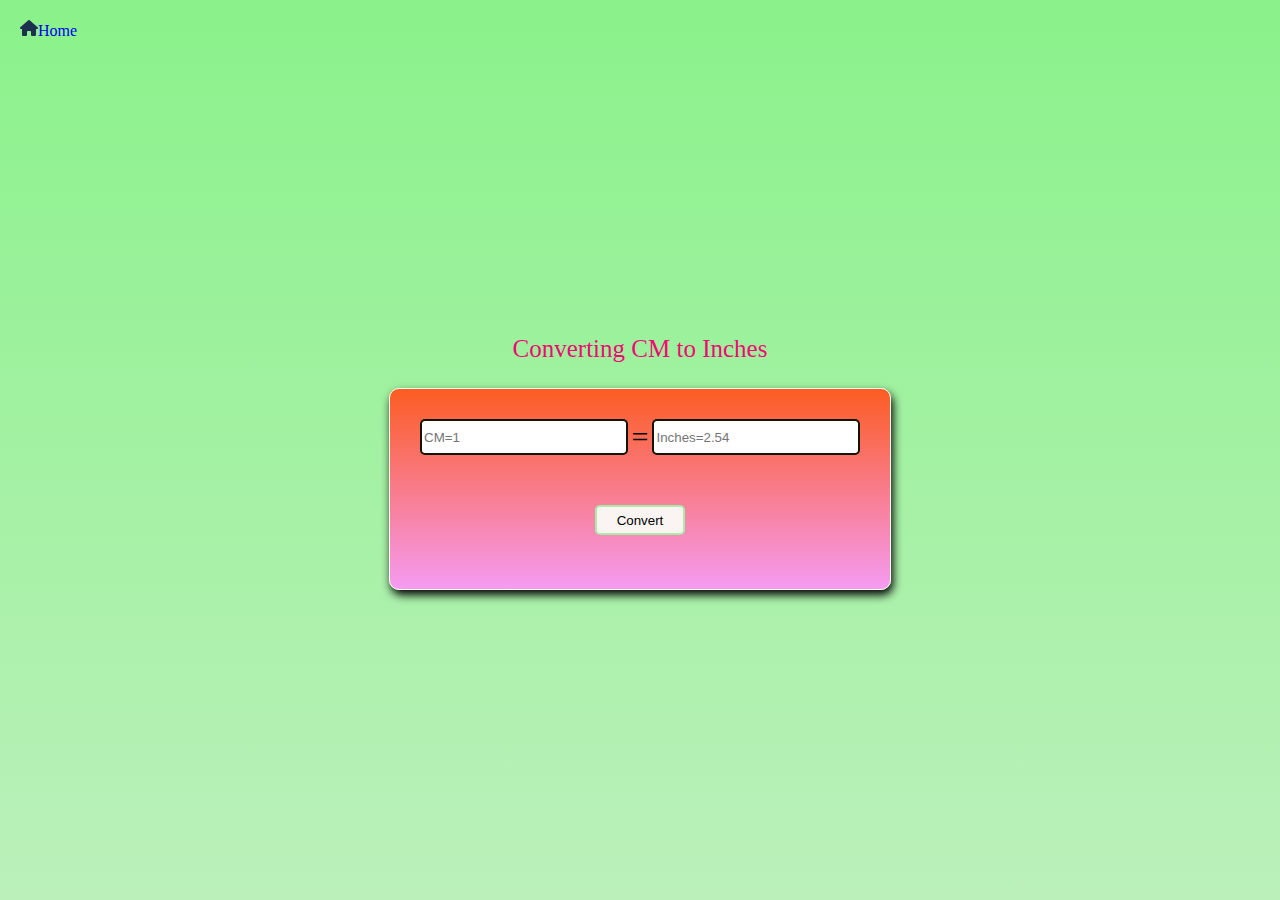
==== lengthconv.html @ 2a135291 "commit" ====
<!DOCTYPE html>
<html lang="en">
<head>
    <meta charset="UTF-8">
    <meta name="viewport" content="width=device-width, initial-scale=1.0">
    <title>Document</title>
    <link rel="stylesheet" href="lengthconv.css">
</head>
<body>
    <a href="Index.html" class="a"><img src="./house-solid.svg" alt="">Home</a>
    <div class="main">
        <p id="heading" style="font-size: 25px;">Converting CM to Inches</p>
        <div class="submain">
                <div class="sub1">
                    <input type="text" placeholder="CM=1" id="value" style="width: 220px;height: 30px;">=
                    <input type="text" placeholder="Inches=2.54" id="output" style="width: 220px; height: 30px;" >
                </div>
                <div class="sub2">
                    <br><button type="button" onclick="convert()" onclick="display()" style="height: 30px; width: 90px;">Convert</button>
                </div>
        </div> 
    </div>
    <script>
        function convert(){ 
        let value=document.getElementById("value").value;
        let conv=document.getElementById("output");
        conv.value=value/2.54;

        }
        // let a="converting CM to Inches"
        // let a= document.getElementById("heading")
        //     a.innerHTML="Converting CM to Inches"
    //    function display() {
    //     let conv=document.getElementById("output").value;
    //     let value=document.getElementById("value");
    //     value.conv=2.54*valu;

    //    }

    </script>
</body>
</html>
---- lengthconv.css ----
body{
    background: linear-gradient(rgb(138, 242, 138),rgb(187, 240, 187));
    margin: 0px;
    padding: 0px;
}
.main{
    background: linear-gradient(rgb(138, 242, 138),rgb(187, 240, 187));
    margin: 0;
    padding: 0;
    height: 100vh;
    width: 100%;
    display: flex;
    flex-direction: column;
    justify-content: center;
    align-items: center;

}
.submain{
    background: linear-gradient(rgb(252, 92, 34),rgb(245, 155, 242));
    height: 200px;
    width: 500px;
    border-radius: 10px;
    border: 1px solid rgb(253, 253, 243);
    box-shadow: 2px 5px 10px ;

}
.sub1{
    display: flex;
    padding: 30px;
    gap: 4px;
    align-items: center;
    font-size: 30px;

}
.sub2{

    display: flex;
    justify-content: center;
    padding: 20px;
}
input{
    border-radius: 5px;
    border: 2px solid rgb(18, 20, 5);
}
button{
    border-radius: 5px;
    background-color: rgb(250, 245, 243);
    font-weight: lighter;
    border: 2px solid  rgb(169, 236, 168);
    
}
#heading{
    color: rgb(241, 8, 117);
    font-family: fantasy;
}
a{
    text-decoration: none;
    position: absolute;
    margin: 20px;
}
.a:hover{
    font-size: 20px;
    transition-duration: 0.5s;
    transition-delay: 0.5s;   

}
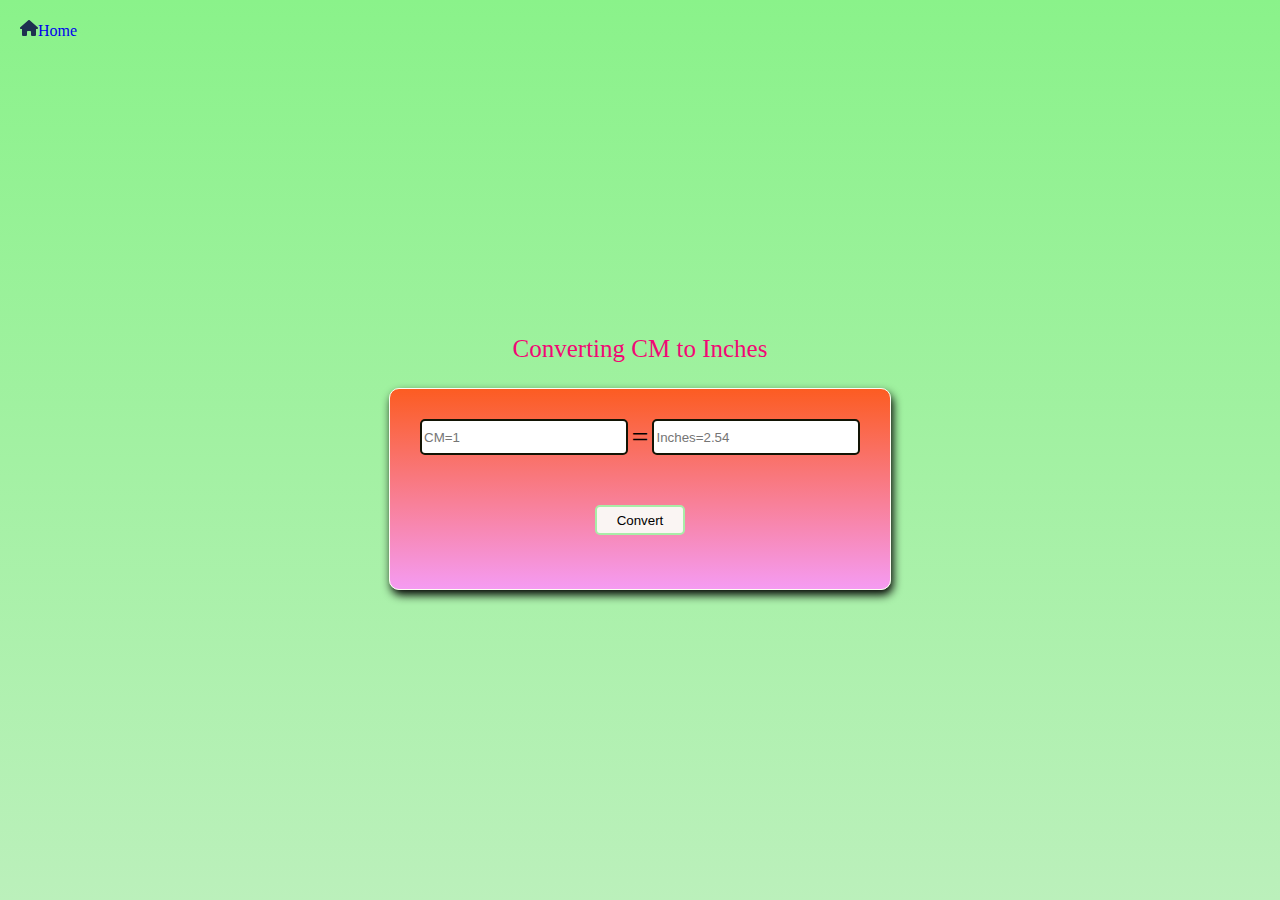
==== commit c7e6cb14: "Update lengthconv.html" ====
--- a/lengthconv.html
+++ b/lengthconv.html
@@ -7,7 +7,7 @@
     <link rel="stylesheet" href="lengthconv.css">
 </head>
 <body>
-    <a href="Index.html" class="a"><img src="./house-solid.svg" alt="">Home</a>
+    <a href="index.html" class="a"><img src="./house-solid.svg" alt="">Home</a>
     <div class="main">
         <p id="heading" style="font-size: 25px;">Converting CM to Inches</p>
         <div class="submain">
@@ -39,4 +39,4 @@
 
     </script>
 </body>
-</html>+</html>
